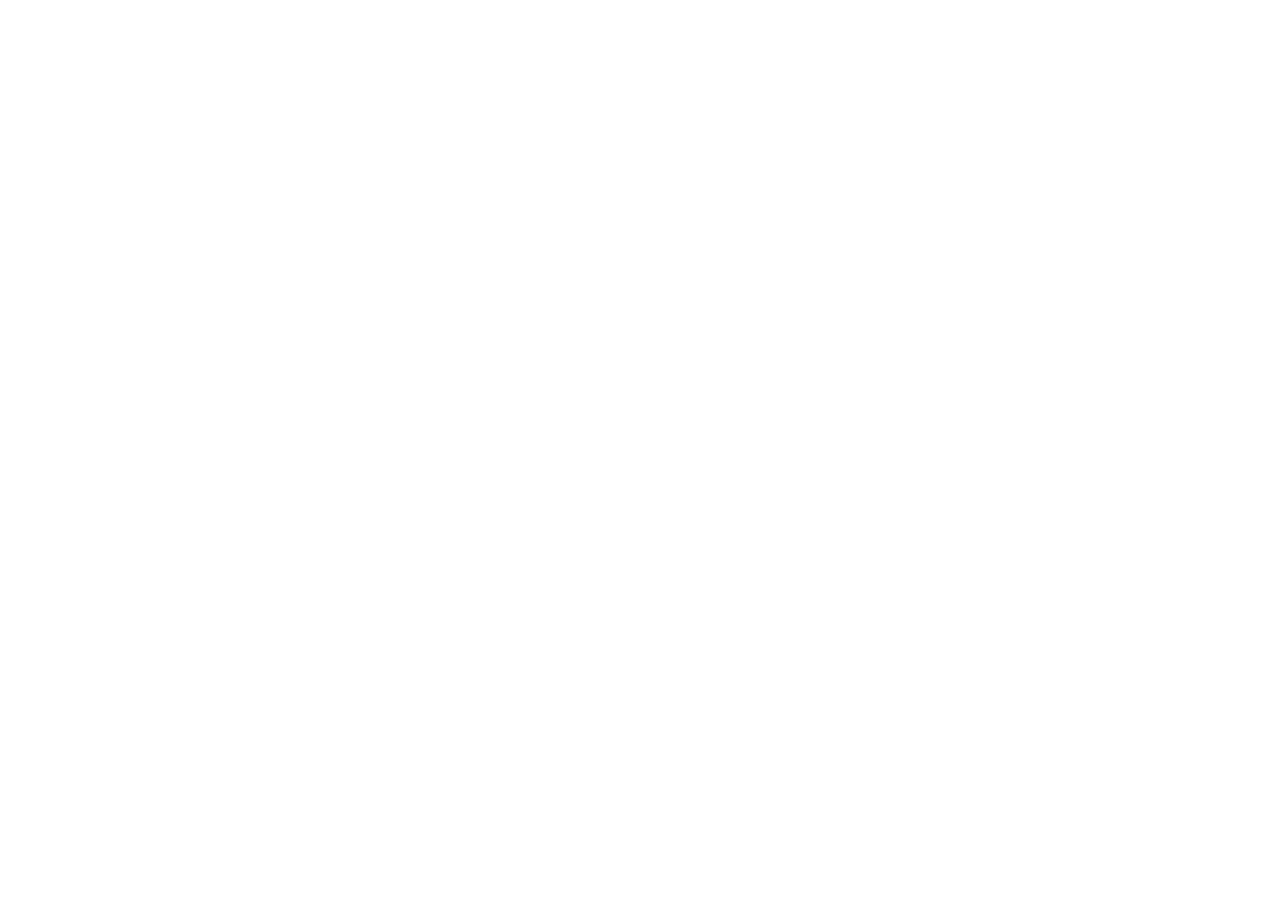
==== projeto-starbucks/index.html @ 9c991c4f "primeiro commit" ====
<!DOCTYPE html>
<html lang="pt-br">
<head>
    <meta charset="UTF-8">
    <meta name="viewport" content="width=device-width, initial-scale=1.0">
    <title>Projeto Starbucks</title>
</head>
<body>

</body>
</html>
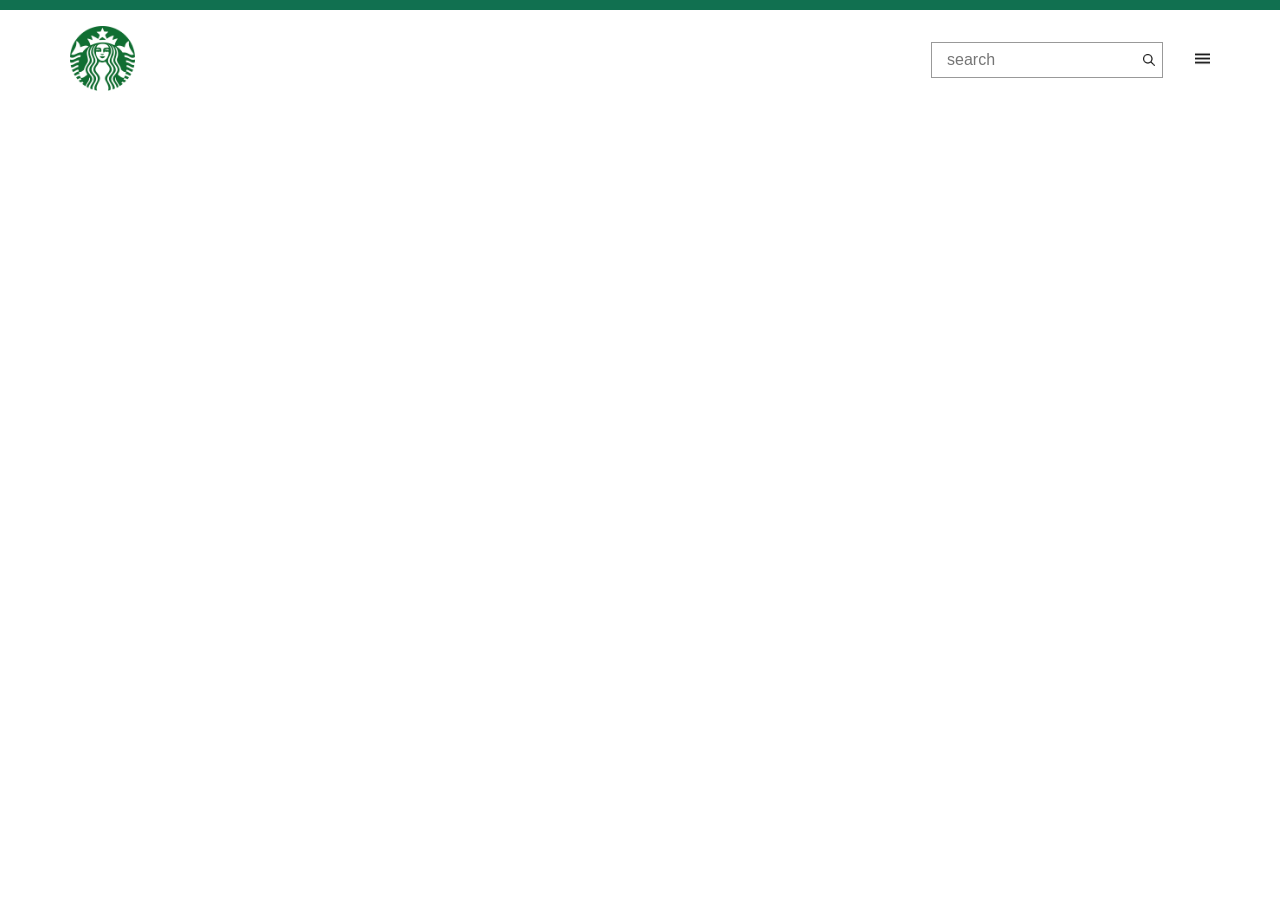
==== commit 71b9a427: "Subindo progresso de hoje" ====
--- a/projeto-starbucks/index.html
+++ b/projeto-starbucks/index.html
@@ -3,9 +3,35 @@
 <head>
     <meta charset="UTF-8">
     <meta name="viewport" content="width=device-width, initial-scale=1.0">
-    <title>Projeto Starbucks</title>
+    <title>Starbucks</title>
+    <link rel="stylesheet" href="css/styles.css">
+    <style>
+@import url('https://fonts.googleapis.com/css2?family=Oswald:wght@200..700&display=swap');
+</style>
+
 </head>
 <body>
+<header>
+    <div class="line"></div>
+    <div class="container header--area">
+        <div class="logo">
+            <a href=""><img src="assets/images/logo.png" alt="Logo Starbucks"></a>
+        </div>
+        
+        <div class="header--right">
+            <div class="header--search">
+                <form>
+                    <input type="text" name="search" placeholder="search">
+                    <button>
+                        <img src="assets/images/loupe.png" alt="Pesquisar">
+                    </button>
+                </form>
+            </div>
+
+            <div class="header--menu">
+                <img src="assets/images/menu.png" alt="Menu">
+            </div>
+        </div> </div> </header>
 
 </body>
 </html>
--- a/projeto-starbucks/css/styles.css
+++ b/projeto-starbucks/css/styles.css
@@ -0,0 +1,81 @@
+body
+{
+    font-family: 'Open Sans', sans-serif;
+     margin: 0px;
+}
+
+header .line {
+    background-color: #117050;
+    height: 10px;
+   
+}
+
+.container {
+    max-width: 1140px;
+    margin: auto;
+}
+
+.header--area {
+    display: flex;
+    justify-content: space-between;
+    height: 100px;
+    align-items: center;
+    
+    
+}
+
+.logo img {
+    width: 65px;
+    height: auto;
+}
+
+.header-left img {
+    width: 64px;
+    height: 64px;
+}
+
+.header--right {
+    display: flex;
+    align-items: center;
+    gap: 20px;
+}
+
+.header--search form {
+display: flex;
+align-items: center;
+
+
+}
+.header--search input {
+    font-size: 16px;
+    padding: 8px 15px;
+    border: 1px solid #999999;
+    outline: 0;
+    width: 100%;
+    max-width: 250px;
+}
+
+.header--search button {
+    border: 0;
+    background: transparent;
+    cursor: pointer;
+    display: flex;
+    align-items: center;
+    padding: 0 5px;
+    margin-left: -25px;
+    cursor: pointer;
+}
+
+.header--search button img {
+    width: 12px;
+    height: auto;
+}
+
+.header--menu {
+    margin-left: 15px;
+}
+
+.header--menu img {
+    width: 15px;
+    height: 15px;
+}
